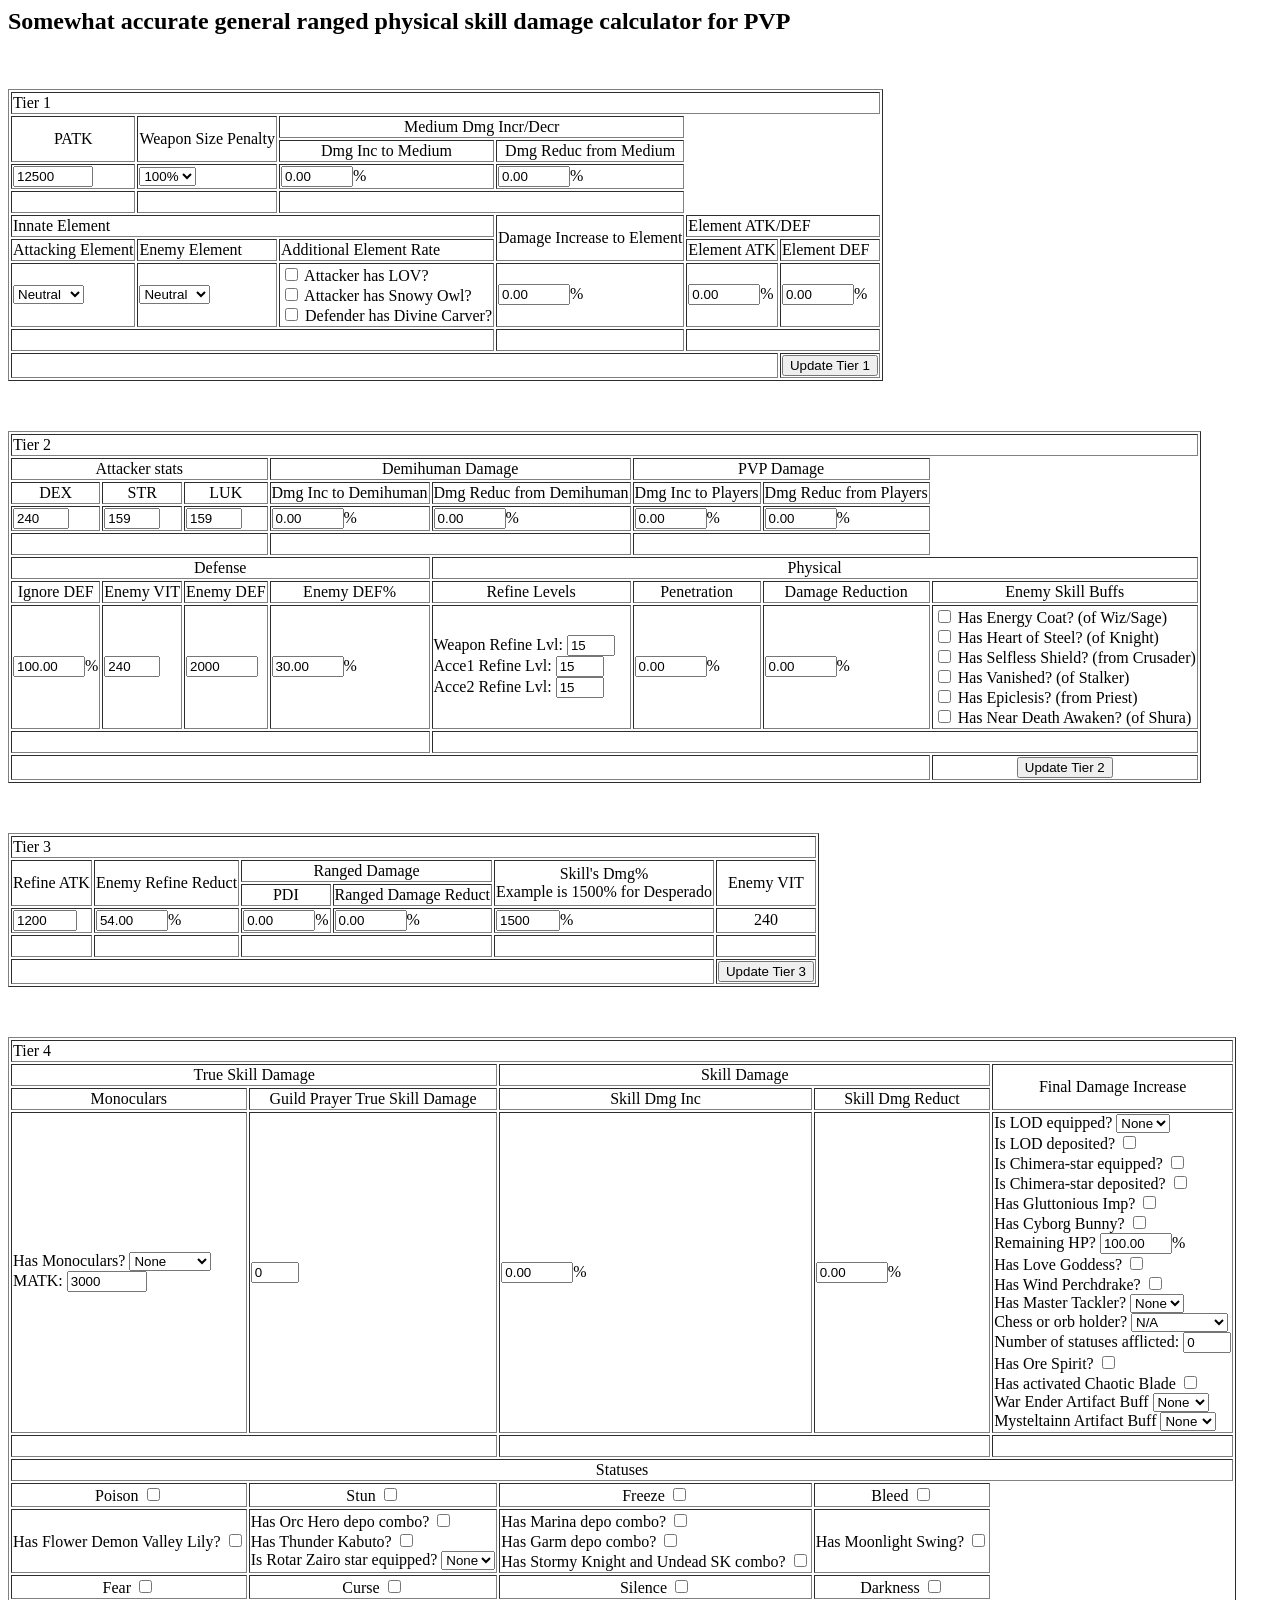
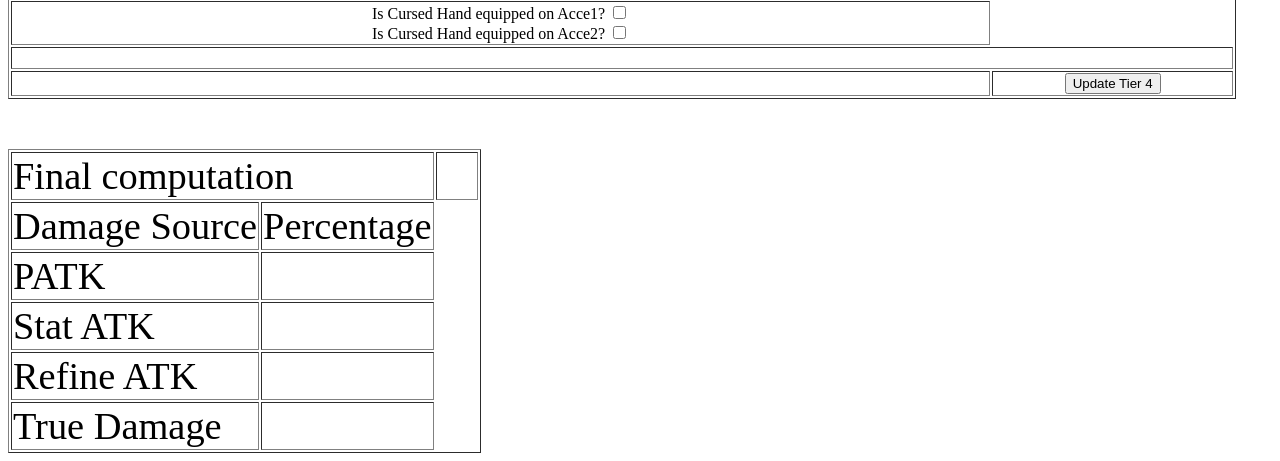
==== generic_range-phys.html @ b985f323 "Add ranged phys page" ====
<html>
    <head>
        <script src="rom_common-formulae.js"></script>
        <script src="rom_tier-updates_range.js"></script>
    </head>
    <body>
        <h2>Somewhat accurate general ranged physical skill damage calculator for PVP</h2>

        <p>&nbsp;</p>

        <label id="comp_tier1" hidden>0</label>
        <label id="comp_tier2" hidden>0</label>
        <label id="comp_tier3" hidden>0</label>
        <label id="comp_tier4" hidden>0</label>
        <span id="comp_status-dmg-mod" hidden>1</span>

        <table id="tier1-table" border="1">
            <tr>
                <td colspan="6">Tier 1</td>
            </tr>
            <tr align="center">
                <td rowspan="2">PATK</td>
                <td rowspan="2">Weapon Size Penalty</td>
                <td colspan="2">Medium Dmg Incr/Decr</td>
            </tr>
            <tr align="center">
                <td>Dmg Inc to Medium</td>
                <td>Dmg Reduc from Medium</td>
            </tr>
            <tr>
                <td>
                    <input id="i_patk" type="number" min="1" max="999999" value="12500"></input>
                </td>
                <td>
                    <select id="i_weap-penalty">
                        <option selected value="1">100%</option>
                        <option value="0.75">75%</option>
                        <option value="0.50">50%</option>
                        <option value="0.25">25%</option>
                    </select>
                </td>
                <td>
                    <input id="i_size-inc" type="number" step="0.1" min="0" max="250" value="0.00"></input>%
                </td>
                <td>
                    <input id="i_size-dec" type="number" step="0.1" min="0" max="250" value="0.00"></input>%
                </td>
            </tr>
            <tr align="center">
                <td><span class="dup_patk">&nbsp;</span></td>
                <td><span id="comp_weap-penalty">&nbsp;</span></td>
                <td colspan="2"><span id="comp_size-mod"></span></td>
            </tr>
            <tr>
                <td colspan="3">Innate Element</td>
                <td rowspan="2">Damage Increase to Element</td>
                <td colspan="2">Element ATK/DEF</td>
            </tr>
            <tr>
                <td>Attacking Element</td>
                <td>Enemy Element</td>
                <td>Additional Element Rate</td>
                <td>Element ATK</td>
                <td>Element DEF</td>
            </tr>
            <tr>
                <td>
                    <select id="i_attacker-elem">
                        <option selected value="neutral">Neutral</option>
                        <option value="earth">Earth</option>
                        <option value="fire">Fire</option>
                        <option value="water">Water</option>
                        <option value="wind">Wind</option>
                        <option value="holy">Holy</option>
                        <option value="dark">Shadow</option>
                        <option value="ghost">Ghost</option>
                        <option value="poison">Poison</option>
                    </select>
                </td>
                <td>
                    <select id="i_defender-elem">
                        <option selected value="neutral">Neutral</option>
                        <option value="earth">Earth</option>
                        <option value="fire">Fire</option>
                        <option value="water">Water</option>
                        <option value="wind">Wind</option>
                        <option value="holy">Holy</option>
                        <option value="dark">Shadow</option>
                        <option value="ghost">Ghost</option>
                        <option value="poison">Poison</option>
                        <option value="undead">Undead</option>
                    </select>
                </td>
                <td>
                    <input type="checkbox" id="i_has-lov"></input> <label for="i_has-lov">Attacker has LOV?</label> <br />
                    <input type="checkbox" id="i_has-snowy-owl"></input> <label for="i_has-snowy-owl">Attacker has Snowy Owl?</label> <br />
                    <input type="checkbox" id="i_has-divine-carver"></input> <label for="i_has-divine-carver">Defender has Divine Carver?</label>
                </td>
                <td>
                    <input id="i_elem-inc" type="number" step="0.1" min="0" max="250" value="0.00"></input>%
                </td>
                <td>
                    <input id="i_elem-atk" type="number" step="0.1" min="0" max="250" value="0.00"></input>%
                </td>
                <td>
                    <input id="i_elem-def" type="number" step="0.1" min="0" max="250" value="0.00"></input>%
                </td>
            </tr>
            <tr align="center">
                <td colspan="3"><span id="comp_elem-rate"></span></td>
                <td><span id="comp_elem-inc">&nbsp;</span></td>
                <td colspan="2"><span id="comp_elem-mod"></span></td>
            </tr>
            <tr align="center">
                <td colspan="5"><span id="display_tier1" style="font-weight: bold;">&nbsp;</span></td>
                <td><input type="button" onClick="update_tier1()" value="Update Tier 1"></input></td>
            </tr>
        </table>

        <p> &nbsp;</p>

        <table id="tier2-table" border="1">
            <tr>
                <td colspan="8">Tier 2</td>
            </tr>
            <tr align="center">
                <td colspan="3">Attacker stats</td>
                <td colspan="2">Demihuman Damage</td>
                <td colspan="2">PVP Damage</td>
            </tr>
            <tr align="center">
                <td>DEX</td>
                <td>STR</td>
                <td>LUK</td>
                <td>Dmg Inc to Demihuman</td>
                <td>Dmg Reduc from Demihuman</td>
                <td>Dmg Inc to Players</td>
                <td>Dmg Reduc from Players</td>
            </tr>
            <tr>
                <td>
                    <input id="i_attacker-dex" type="number" min="1" max="999" value="240"></input>
                </td>
                <td>
                    <input id="i_attacker-str" type="number" min="1" max="999" value="159"></input>
                </td>
                <td>
                    <input id="i_attacker-luk" type="number" min="1" max="999" value="159"></input>
                </td>
                <td>
                    <input id="i_race-inc" type="number" step="0.1" min="0" max="250" value="0.00"></input>%
                </td>
                <td>
                    <input id="i_race-dec" type="number" step="0.1" min="0" max="250" value="0.00"></input>%
                </td>
                <td>
                    <input id="i_pvp-inc" type="number" step="0.1" min="0" max="250" value="0.00"></input>%
                </td>
                <td>
                    <input id="i_pvp-dec" type="number" step="0.1" min="0" max="250" value="0.00"></input>%
                </td>
            </tr>
            <tr align="center">
                <td colspan="3"><span id="comp_attacker-stats">&nbsp;</span></td>
                <td colspan="2"><span id="comp_race-mod">&nbsp;</span></td>
                <td colspan="2"><span id="comp_pvp-mod">&nbsp;</span></td>
            </tr>
            <tr align="center">
                <td colspan="4">Defense</td>
                <td colspan="4">Physical</td>
            </tr>
            <tr align="center">
                <td>Ignore DEF</td>
                <td>Enemy VIT</td>
                <td>Enemy DEF</td>
                <td>Enemy DEF%</td>
                <td>Refine Levels</td>
                <td>Penetration</td>
                <td>Damage Reduction</td>
                <td>Enemy Skill Buffs</td>
            </tr>
            <tr>
                <td>
                    <input id="i_ig-def" type="number" step="0.1" min="0" max="999" value="100.00"></input>%
                </td>
                <td>
                    <input id="i_defender-vit" type="number" min="1" max="999" value="240"></input>
                </td>
                <td>
                    <input id="i_defender-raw-def" type="number" min="1" max="99999" value="2000"></input>
                </td>
                <td>
                    <input id="i_defender-def-per" type="number" step="0.1" min="0" max="999" value="30.00"></input>%
                </td>
                <td>
                    Weapon Refine Lvl: <input id="i_weapon-refine" type="number" min="0" max="16" value="15"></input> <br />
                    Acce1 Refine Lvl: <input id="i_acce1-refine" type="number" min="0" max="16" value="15"></input> <br />
                    Acce2 Refine Lvl: <input id="i_acce2-refine" type="number" min="0" max="16" value="15"></input>
                </td>
                <td>
                    <input id="i_phys-pen" type="number" step="0.1" min="0" max="250" value="0.00"></input>%
                </td>
                <td>
                    <input id="i_dam-reduc" type="number" step="0.1" min="0" max="250" value="0.00"></input>%
                </td>
                <td>
                    <input type="checkbox" id="i_has-energy-coat"></input> Has Energy Coat? (of Wiz/Sage) <br />
                    <input type="checkbox" id="i_has-heart-of-steel"></input> Has Heart of Steel? (of Knight) <br />
                    <input type="checkbox" id="i_has-selfless-shield"></input> Has Selfless Shield? (from Crusader) <br />
                    <input type="checkbox" id="i_has-vanished"></input> Has Vanished? (of Stalker) <br />
                    <input type="checkbox" id="i_has-epiclesis"></input> Has Epiclesis? (from Priest) <br />
                    <input type="checkbox" id="i_has-near-death-awaken"></input> Has Near Death Awaken? (of Shura) <br />
                </td>
                <tr align="center">
                    <td colspan="4"><span id="comp_def-mod">&nbsp;</span></td>
                    <td colspan="4"><span id="comp_phys-mod">&nbsp;</span></td>
                </tr>
                <tr align="center">
                    <td colspan="7"><span id="display_tier2" style="font-weight: bold;"></span></td>
                    <td><input type="button" onClick="update_tier2()" value="Update Tier 2"></input></td>
                </tr>
            </tr>
        </table>

        <p> &nbsp;</p>

        <table id="tier3-table" border="1">
            <tr>
                <td colspan="6">Tier 3</td>
            </tr>
            <tr align="center">
                <td rowspan="2">Refine ATK</td>
                <td rowspan="2">Enemy Refine Reduct</td>
                <td colspan="2">Ranged Damage</td>
                <td rowspan="2">Skill's Dmg% <br /> Example is 1500% for Desperado</td>
                <td rowspan="2">Enemy VIT</td>
            </tr>
            <tr align="center">
                <td>PDI</td>
                <td>Ranged Damage Reduct</td>
            </tr>
            <tr>
                <td>
                    <input id="i_refine-atk" type="number" min="1" max="9999" value="1200"></input>
                </td>
                <td>
                    <input id="i_refine-reduct" type="number" step="0.1" min="0" max="999" value="54.00"></input>%
                </td>
                <td>
                    <input id="i_pdi" type="number" step="0.1" min="0" max="999" value="0.00"></input>%
                </td>
                <td>
                    <input id="i_range-reduct" type="number" step="0.1" min="0" max="999" value="0.00"></input>%
                </td>
                <td>
                    <input id="i_skill-mod-per" type="number" min="1" max="9999" value="1500"></input>%
                </td>
                <td align="center">
                    <span class="dup_defender-vit">240</span>
                </td>
            </tr>
            <tr align="center">
                <td><span class="dup_refine-atk">&nbsp;</td>
                <td><span id="comp_refine-reduct">&nbsp;</td>
                <td colspan="2"><span id="comp_range-mod">&nbsp;</span></td>
                <td><span id="comp_skill-mod-per">&nbsp;</span></td>
                <td><span class="dup_defender-vit">&nbsp;</span></td>
            </tr>
            <tr align="center">
                <td colspan="5"><span id="display_tier3" style="font-weight: bold;"></span></td>
                <td><input type="button" onClick="update_tier3()" value="Update Tier 3"></input></td>
            </tr>
        </table>

        <p>&nbsp;</p>
        <table id="tier4-table" border="1">
            <tr>
                <td colspan="5">Tier 4</td>
            </tr>
            <tr align="center">
                <td colspan="2">True Skill Damage</td>
                <td colspan="2">Skill Damage</td>
                <td rowspan="2">Final Damage Increase</td>
            </tr>
            <tr align="center">
                <td>Monoculars</td>
                <td>Guild Prayer True Skill Damage</td>
                <td>Skill Dmg Inc</td>
                <td>Skill Dmg Reduct</td>
            </tr>
            <tr>
                <td>
                    <span>Has Monoculars?</span> 
                    <select id="i_monocular-refine">
                        <option selected value="0">None</option>
                        <option value="0.15">+1</option>
                        <option value="0.2">+2</option>
                        <option value="0.25">+3</option>
                        <option value="0.30">+4</option>
                        <option value="0.35">+5</option>
                        <option value="0.40">+6 and up</option>
                    </select>
                    <br />
                    MATK: <input id="i_matk" type="number" min="1" max="999999" value="3000"></input>
                </td>
                <td>
                    <input id="i_guild-prayer_true-skill" type="number" min="0" max="10" value="0"></input>
                </td>
                <td>
                    <input id="i_skill-dmg-inc" type="number" step="0.1" min="0" max="999" value="0.00"></input>%
                </td>
                <td>
                    <input id="i_skill-dmg-reduct" type="number" step="0.1" min="0" max="999" value="0.00"></input>%
                </td>
                <td>
                    <span>Is LOD equipped?</span>
                    <select id="i_lod-count">
                        <option selected value="0">None</option>
                        <option value="0.20">1</option>
                        <option value="0.40">2</option>
                    </select>
                    <br />
                    <span>Is LOD deposited?</span>
                    <input type="checkbox" id="i_has-lod-depo"></input>
                    <br />
                    <span>Is Chimera-star equipped?</span>
                    <input type="checkbox" id="i_has-chimera-star"></input>
                    <br />
                    <span>Is Chimera-star deposited?</span>
                    <input type="checkbox" id="i_has-chimera-star-depo"></input>
                    <br />
                    <span>Has Gluttonious Imp?</span>
                    <input type="checkbox" id="i_has-glut-imp"></input>
                    <br />
                    <span>Has Cyborg Bunny?</span>
                    <input type="checkbox" id="i_has-cyborg-bunny"></input>
                    <br />
                    <span>Remaining HP?</span>
                    <input id="i_remaining-hp-per" type="number" step="0.1" min="0.1" max="99.99" value="100.00"></input>%
                    <br />
                    <span>Has Love Goddess?</span>
                    <input type="checkbox" id="i_has-love-goddess"></input>
                    <br />
                    <span>Has Wind Perchdrake?</span>
                    <input type="checkbox" id="i_has-wind-perch-drake"></input>
                    <br />
                    <span>Has Master Tackler?</span>
                    <select id="i_master-tackler-lvl">
                        <option selected value="0">None</option>
                        <option value="1">Lv 1</option>
                        <option value="2">Lv 2</option>
                        <option value="3">Lv 3</option>
                        <option value="4">Lv 4</option>
                    </select>
                    <br />
                    <span>Chess or orb holder?</span>
                    <select id="i_chess-orb">
                        <option selected value="">N/A</option>
                        <option value="chess">Chess Piece</option>
                        <option value="orb">Orb Holder</option>
                    </select>
                    <br />
                    <span>Number of statuses afflicted: </span>
                    <input id="i_status-afflicted-count" type="number" min="0" max="12" value="0"></input>
                    <br />
                    <span>Has Ore Spirit?</span>
                    <input type="checkbox" id="i_has-ore-spirit"></input>
                    <br />
                    <span>Has activated Chaotic Blade</span>
                    <input type="checkbox" id="i_has-chaotic-blade"></input>
                    <br />
                    <span>War Ender Artifact Buff</span>
                    <select id="i_war-ender-artifact">
                        <option selected value="0">None</option>
                        <option value="0.30">Tier 2</option>
                        <option value="0.50">Tier 3</option>
                    </select>
                    <br />
                    <span>Mysteltainn Artifact Buff</span>
                    <select id="i_mysteltainn-artifact">
                        <option selected value="0">None</option>
                        <option value="0.30">Tier 2</option>
                        <option value="0.60">Tier 3</option>
                    </select>
                    <br />
                </td>
            </tr>
            <tr align="center">
                <td colspan="2"><span id="comp_true-dmg">&nbsp;</span></td>
                <td colspan="2"><span id="comp_skill-dmg-mod">&nbsp;</span></td>
                <td><span id="comp_final-dmg-mod">&nbsp;</span></td>
            </tr>
            <tr align="center">
                <td colspan="5">Statuses</td>
            </tr>
            <tr align="center">
                <td>Poison <input type="checkbox" id="i_under-poison"></input></td>
                <td>Stun <input type="checkbox" id="i_under-stun"></input></td>
                <td>Freeze <input type="checkbox" id="i_under-freeze"></input></td>
                <td>Bleed <input type="checkbox" id="i_under-bleed"></input></td>
            </tr>
            <tr>
                <td>
                    <span>Has Flower Demon Valley Lily?</span>
                    <input type="checkbox" id="i_has-poison-tail"></input>
                    <br />
                </td>
                <td>
                    <span>Has Orc Hero depo combo?</span>
                    <input type="checkbox" id="i_has-orc-hero-depo-combo"></input>
                    <br />
                    <span>Has Thunder Kabuto?</span>
                    <input type="checkbox" id="i_has-thunder-kabuto"></input>
                    <br />
                    <span>Is Rotar Zairo star equipped?</span>
                    <select id="i_rotar-zairo-star-count">
                        <option selected value="0">None</option>
                        <option value="0.10">1</option>
                        <option value="0.20">2</option>
                    </select>
                    <br />
                </td>
                <td>
                    <span>Has Marina depo combo?</span>
                    <input type="checkbox" id="i_has-marina-depo-combo"></input>
                    <br />
                    <span>Has Garm depo combo?</span>
                    <input type="checkbox" id="i_has-garm-depo-combo"></input>
                    <br />
                    <span>Has Stormy Knight and Undead SK combo?</span>
                    <input type="checkbox" id="i_has-stormy-knight-combo"></input>
                    <br />
                </td>
                <td>
                    <span>Has Moonlight Swing?</span>
                    <input type="checkbox" id="i_has-moonlight-swing"></input>
                    <br />
                </td>
            </tr>
            <tr align="center">
                <td>Fear <input type="checkbox" id="i_under-fear"></input></td>
                <td>Curse <input type="checkbox" id="i_under-curse"></input></td>
                <td>Silence <input type="checkbox" id="i_under-silence"></input></td>
                <td>Darkness <input type="checkbox" id="i_under-darkness"></input></td>
            </tr>
            <tr>
                <td align="center" colspan="4">
                    <span>Is Cursed Hand equipped on Acce1?</span>
                    <input type="checkbox" id="i_cursed-hand_acce1"></input>
                    <br />
                    <span>Is Cursed Hand equipped on Acce2?</span>
                    <input type="checkbox" id="i_cursed-hand_acce2"></input>
                </td>
            </tr>
            <tr align="center">
                <td colspan="5"><span class="dup_status-dmg-mod">&nbsp;</span></td>
            </tr>
            
            <tr align="center">
                <td colspan="4"><span id="display_tier4" style="font-weight: bold;"></span></td>
                <td><input type="button" onClick="update_tier4()" value="Update Tier 4"></input></td>
            </tr>
        </table>

        <p>&nbsp;</p>
        <table border="1" style="font-size: 2.4em;">
            <tr>
                <td colspan="2">
                    Final computation
                </td>
                <td colspan="4">
                    <span class="dup_tier4">&nbsp;&nbsp;&nbsp;&nbsp;</span>
                </td>
            </tr>
            <tr>
                <td>Damage Source</td>
                <td>Percentage</td>
            </tr>
            <tr>
                <td>PATK</td>
                <td><span id="ratio_patk"></span></td>
            </tr>
            <tr>
                <td>Stat ATK</td>
                <td><span id="ratio_stat-atk"></span></td>
            </tr>
            <tr>
                <td>Refine ATK</td>
                <td><span id="ratio_refine-atk"></span></td>
            </tr>
            <tr>
                <td>True Damage</td>
                <td><span id="ratio_true-dmg"></span></td>
            </tr>
        </table>
    </body>
</html>
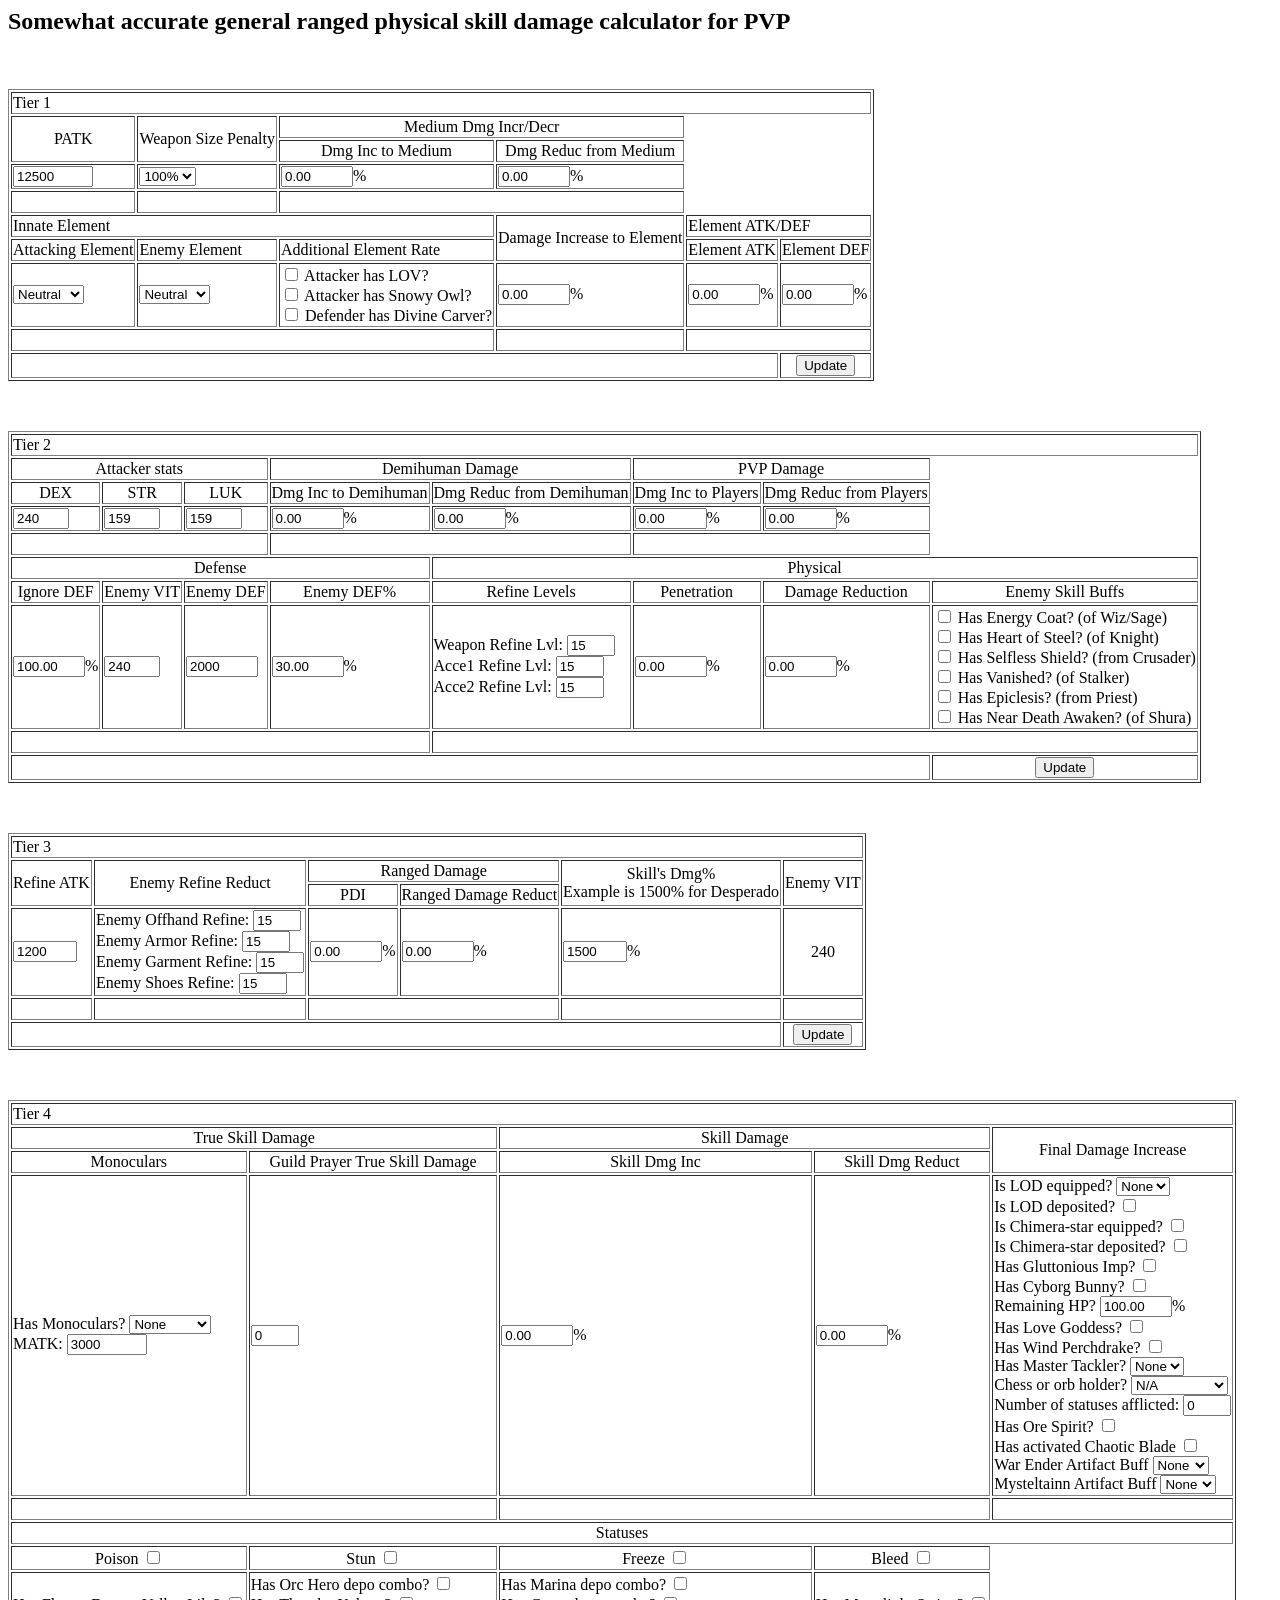
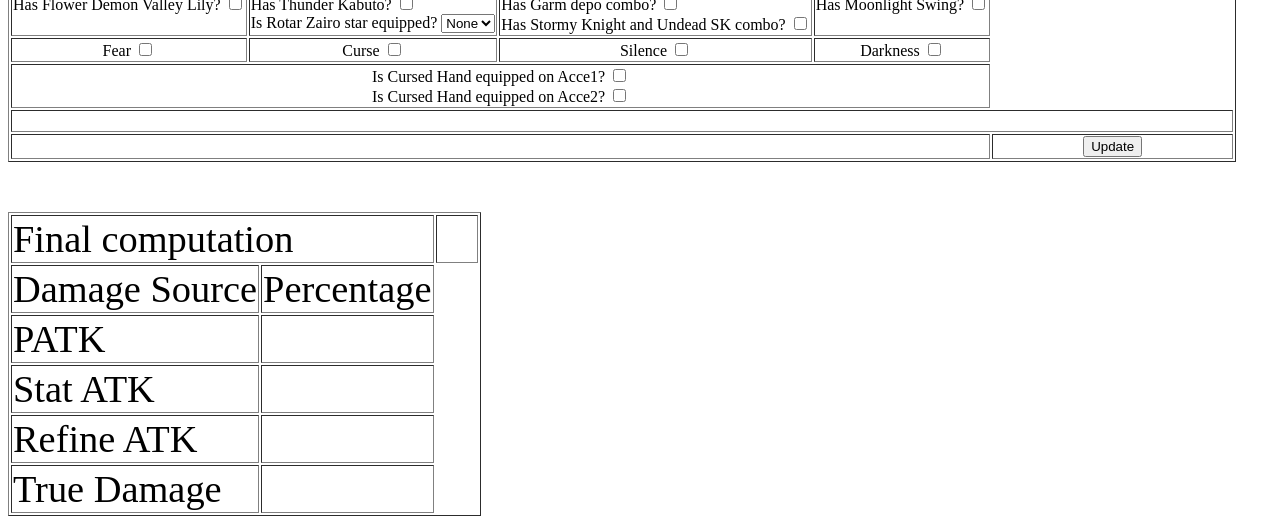
==== commit d7ee8f37: "Use direct link for scripts" ====
--- a/generic_range-phys.html
+++ b/generic_range-phys.html
@@ -1,7 +1,7 @@
 <html>
     <head>
-        <script src="rom_common-formulae.js"></script>
-        <script src="rom_tier-updates_range.js"></script>
+        <script src="https://volkova-rom.github.io/rom-calc/scripts/rom_common-formulae.js"></script>
+        <script src="https://volkova-rom.github.io/rom-calc/scripts/rom_tier-updates_range.js"></script>
     </head>
     <body>
         <h2>Somewhat accurate general ranged physical skill damage calculator for PVP</h2>
@@ -113,7 +113,7 @@
             </tr>
             <tr align="center">
                 <td colspan="5"><span id="display_tier1" style="font-weight: bold;">&nbsp;</span></td>
-                <td><input type="button" onClick="update_tier1()" value="Update Tier 1"></input></td>
+                <td><input type="button" onClick="update_all()" value="Update"></input></td>
             </tr>
         </table>
 
@@ -217,7 +217,7 @@
                 </tr>
                 <tr align="center">
                     <td colspan="7"><span id="display_tier2" style="font-weight: bold;"></span></td>
-                    <td><input type="button" onClick="update_tier2()" value="Update Tier 2"></input></td>
+                    <td><input type="button" onClick="update_all()" value="Update"></input></td>
                 </tr>
             </tr>
         </table>
@@ -244,7 +244,10 @@
                     <input id="i_refine-atk" type="number" min="1" max="9999" value="1200"></input>
                 </td>
                 <td>
-                    <input id="i_refine-reduct" type="number" step="0.1" min="0" max="999" value="54.00"></input>%
+                    Enemy Offhand Refine: <input id="i_defender_offhand-refine" type="number" min="0" max="16" value="15"></input> <br />
+                    Enemy Armor Refine: <input id="i_defender_armor-refine" type="number" min="0" max="16" value="15"></input> <br />
+                    Enemy Garment Refine: <input id="i_defender_garment-refine" type="number" min="0" max="16" value="15"></input> <br />
+                    Enemy Shoes Refine: <input id="i_defender_shoes-refine" type="number" min="0" max="16" value="15"></input> <br />
                 </td>
                 <td>
                     <input id="i_pdi" type="number" step="0.1" min="0" max="999" value="0.00"></input>%
@@ -268,7 +271,7 @@
             </tr>
             <tr align="center">
                 <td colspan="5"><span id="display_tier3" style="font-weight: bold;"></span></td>
-                <td><input type="button" onClick="update_tier3()" value="Update Tier 3"></input></td>
+                <td><input type="button" onClick="update_all()" value="Update"></input></td>
             </tr>
         </table>
 
@@ -458,7 +461,7 @@
             
             <tr align="center">
                 <td colspan="4"><span id="display_tier4" style="font-weight: bold;"></span></td>
-                <td><input type="button" onClick="update_tier4()" value="Update Tier 4"></input></td>
+                <td><input type="button" onClick="update_all()" value="Update"></input></td>
             </tr>
         </table>
 
@@ -494,4 +497,4 @@
             </tr>
         </table>
     </body>
-</html>+</html>
